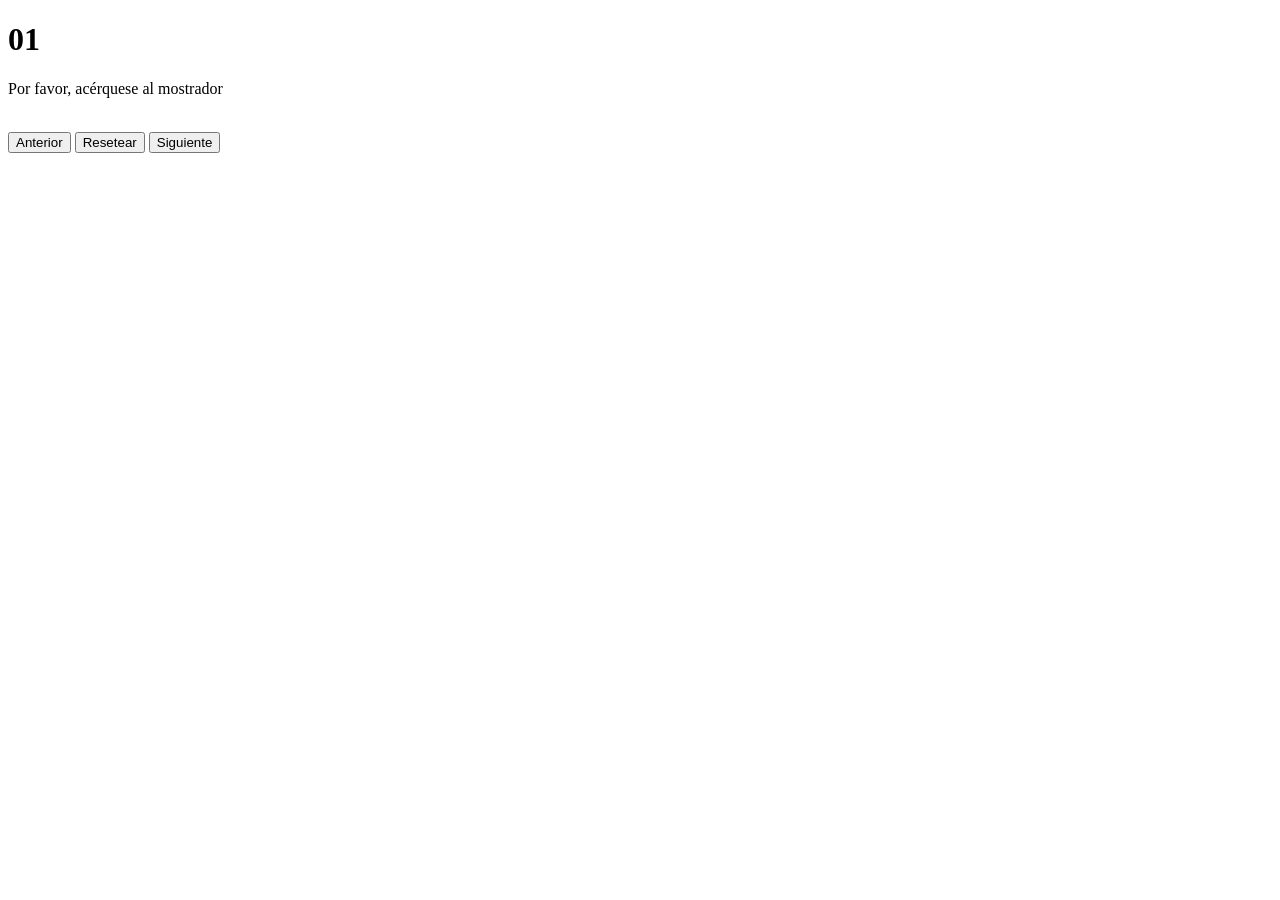
==== modulo-4-funciones/index.html @ b8c31fa1 "Finalizado el laboratorio del modulo 4 funciones" ====
<!DOCTYPE html>
<html lang="en">

<head>
  <meta charset="UTF-8" />
  <link rel="icon" type="image/svg+xml" href="/vite.svg" />
  <meta name="viewport" content="width=device-width, initial-scale=1.0" />
  <link rel="stylesheet" href="/src/style.css">
  <title>Vite + TS</title>
</head>

<body>
  <div id="app">
    <div class="turno-display">
      <h1 class="numero-turno">01</h1>
      <p class="texto-turno">Por favor, acérquese al mostrador</p>
    </div>
    <br>
    <div class="botones">
      <button class="boton anteriorBtn">Anterior</button>
      <button class="boton resetBtn">Resetear</button>
      <button class="boton siguienteBtn">Siguiente</button>
    </div>
  </div>
  <script type="module" src="/src/main.ts"></script>
</body>

</html>
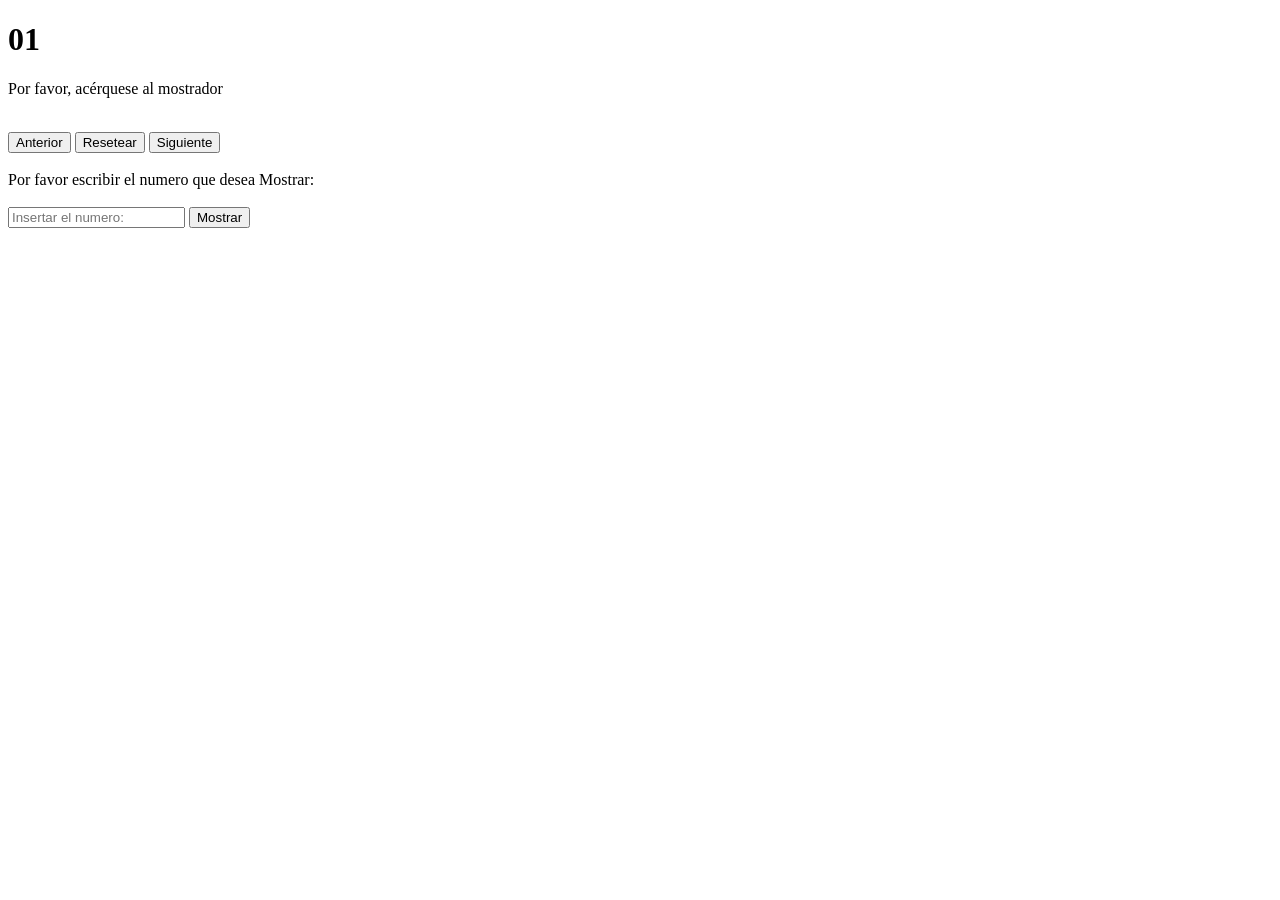
==== commit d02ec32e: "En este commit se agrega la funcionalidad de que el usuario pueda mostrar un numero manualmente, olv" ====
--- a/modulo-4-funciones/index.html
+++ b/modulo-4-funciones/index.html
@@ -21,6 +21,12 @@
       <button class="boton resetBtn">Resetear</button>
       <button class="boton siguienteBtn">Siguiente</button>
     </div>
+    <br>
+    <div class="numeroPersonalizado">
+      <label for="numeroUsuario">Por favor escribir el numero que desea Mostrar:</label><br><br>
+      <input type="text" class="numeroUsuario" id="numeroUsuario" placeholder="Insertar el numero:">
+      <button class="boton insertarNum">Mostrar</button>
+    </div>
   </div>
   <script type="module" src="/src/main.ts"></script>
 </body>
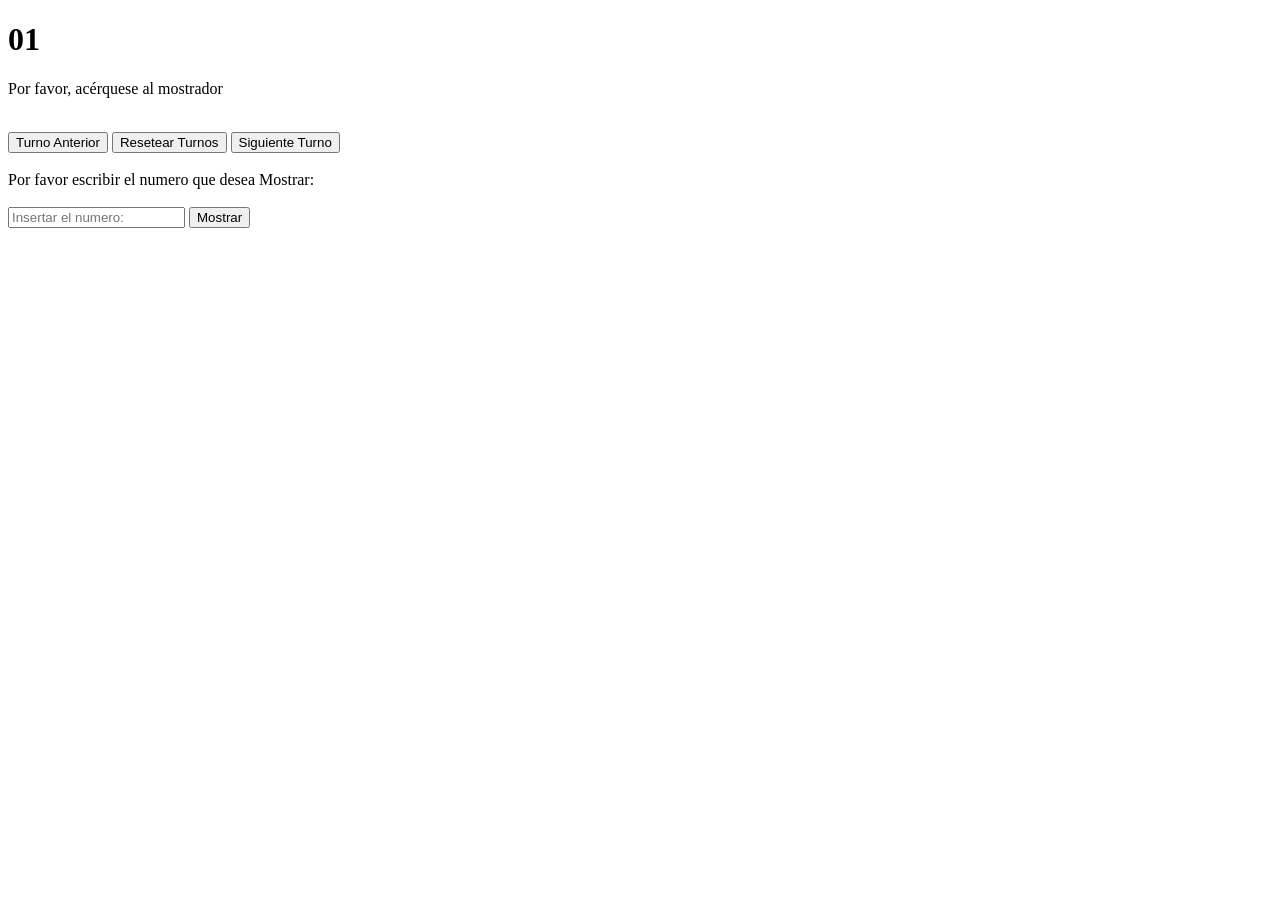
==== commit f55395f0: "cambios en index y main TS" ====
--- a/modulo-4-funciones/index.html
+++ b/modulo-4-funciones/index.html
@@ -17,9 +17,9 @@
     </div>
     <br>
     <div class="botones">
-      <button class="boton anteriorBtn">Anterior</button>
-      <button class="boton resetBtn">Resetear</button>
-      <button class="boton siguienteBtn">Siguiente</button>
+      <button class="boton anteriorBtn">Turno Anterior</button>
+      <button class="boton resetBtn">Resetear Turnos</button>
+      <button class="boton siguienteBtn">Siguiente Turno</button>
     </div>
     <br>
     <div class="numeroPersonalizado">
